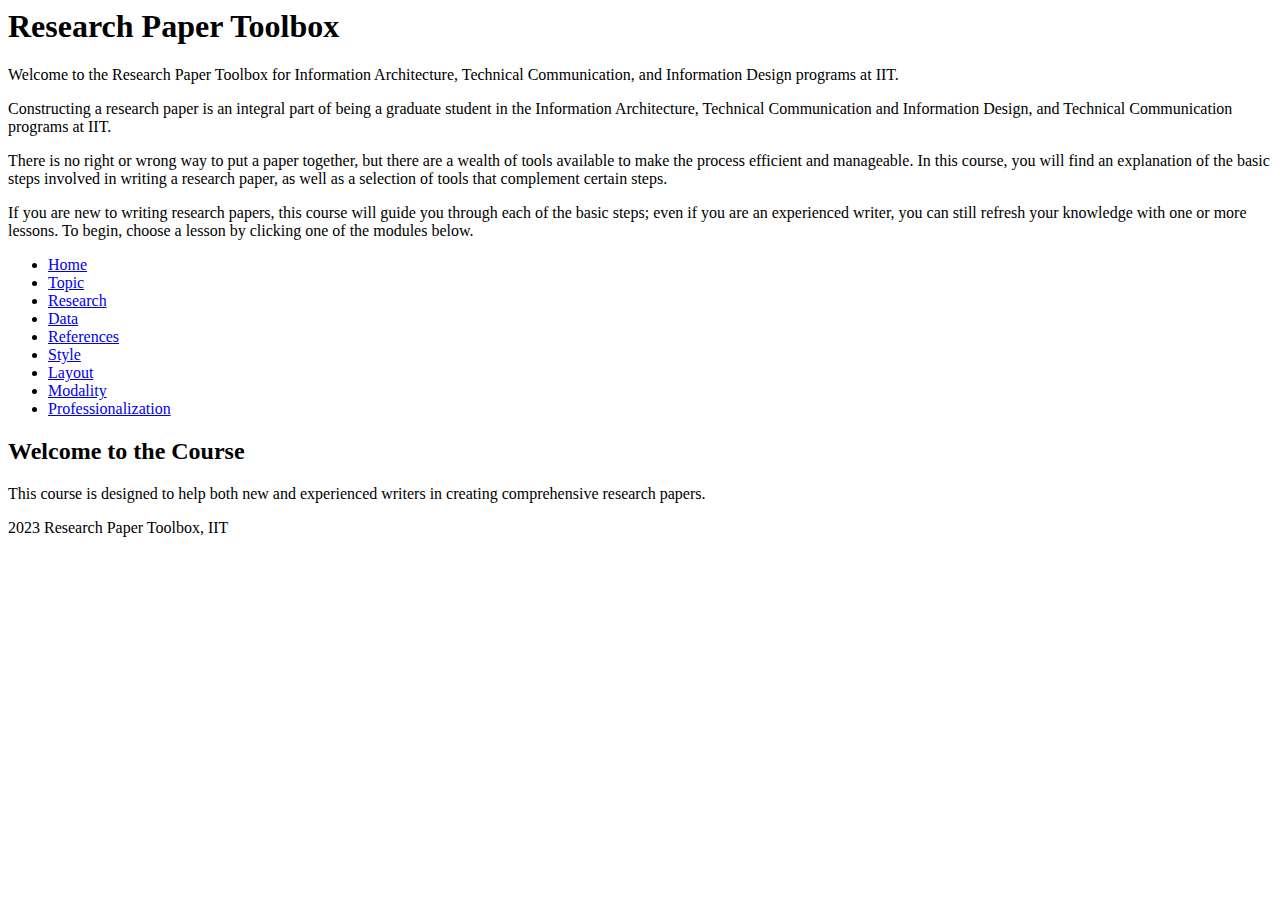
==== index.html @ 86adab28 "Create index.html" ====
<html lang="en">
<head>
  <meta charset="UTF-8">
  <title>Research Paper Toolbox</title>
  <link rel="stylesheet" href="style.css">
</head>
<body>
    <header>
        <h1>Research Paper Toolbox</h1>
        <p>Welcome to the Research Paper Toolbox for Information Architecture, Technical Communication, and Information Design programs at IIT.</p>


    </p>Constructing a research paper is an integral part of being a graduate student in the Information Architecture, Technical Communication and Information Design, and Technical Communication programs at IIT. 
    </p>

    <p>There is no right or wrong way to put a paper together, but there are a wealth of tools available to make the process efficient and manageable. In this course, you will find an explanation of the basic steps involved in writing a research paper, as well as a selection of tools that complement certain steps. 
    </p>

    <p>If you are new to writing research papers, this course will guide you through each of the basic steps; even if you are an experienced writer, you can still refresh your knowledge with one or more lessons. To begin, choose a lesson by clicking one of the modules below.
    </p>
    
    </header>
    <nav>
        <ul>
            <li><a href="index.html" class="active">Home</a></li>
            <li><a href="topic.html">Topic</a></li>
            <li><a href="research module.html">Research</a></li>
            <li><a href="data.html">Data</a></li>
            <li><a href="references.html">References</a></li>
            <li><a href="style.html">Style</a></li>
            <li><a href="#">Layout</a></li>
            <li><a href="#">Modality</a></li>
            <li><a href="#">Professionalization</a></li>
        </ul>
    </nav>
    <main>
        <section>
            <h2>Welcome to the Course</h2>
            <p>This course is designed to help both new and experienced writers in creating comprehensive research papers.</p>
        </section>
    </main>
    <footer>
        <p> 2023 Research Paper Toolbox, IIT</p>
    </footer>
</body>
</html>
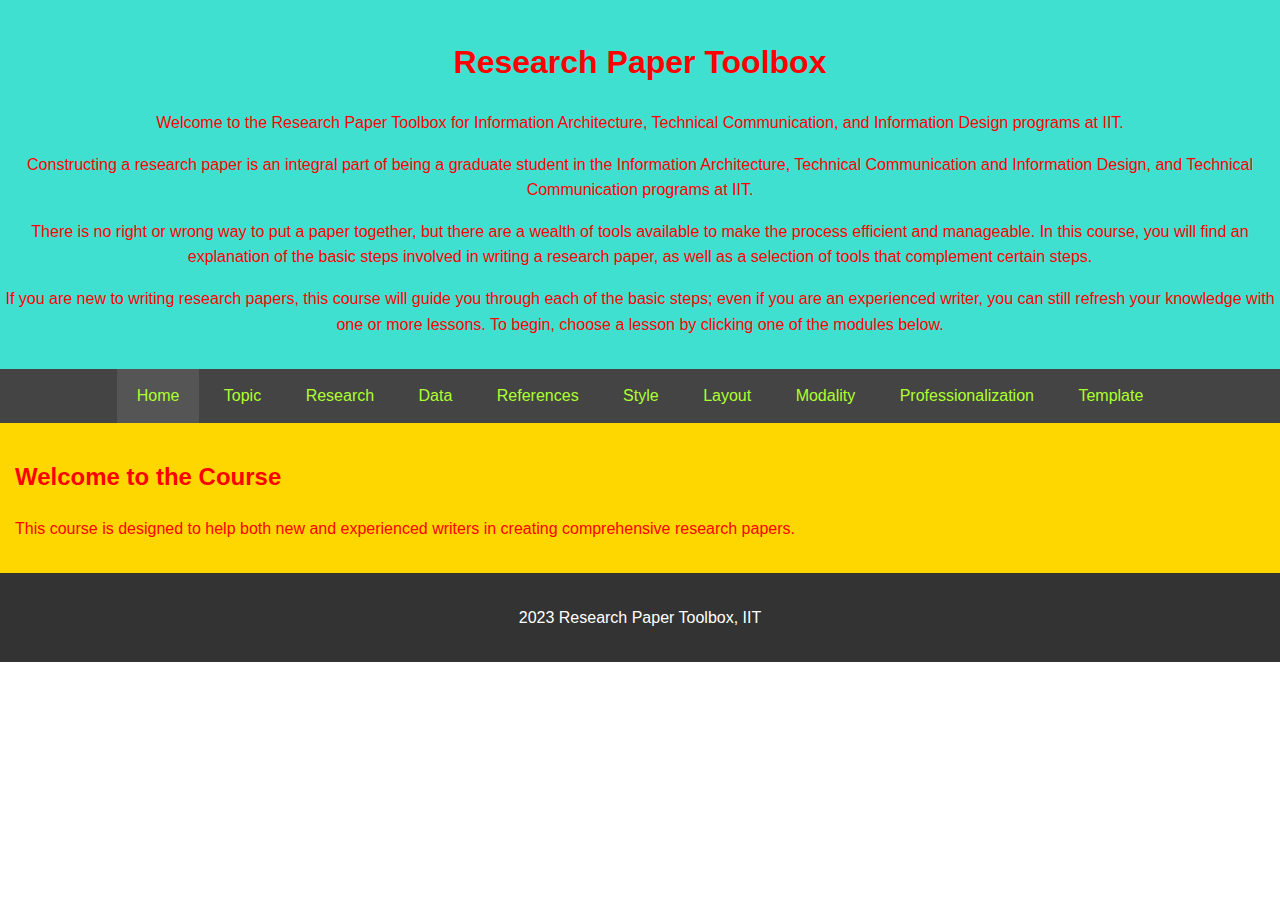
==== commit b6d6f18a: "Update index.html" ====
--- a/index.html
+++ b/index.html
@@ -31,6 +31,7 @@
             <li><a href="#">Layout</a></li>
             <li><a href="#">Modality</a></li>
             <li><a href="#">Professionalization</a></li>
+            <li><a href="template.html">Template</a></li>
         </ul>
     </nav>
     <main>
--- a/style.css
+++ b/style.css
@@ -0,0 +1,50 @@
+body {
+    font-family: Arial, sans-serif;
+    line-height: 1.6;
+    margin: 0;
+    padding: 0;
+}
+
+header {
+    background-color: turquoise;
+    color: red;
+    padding: 1em 0;
+    text-align: center;
+}
+
+nav ul {
+    padding: 0;
+    list-style: none;
+    background: #444;
+    text-align: center;
+    margin: 0;
+}
+
+nav li {
+    display: inline;
+}
+
+nav a {
+    text-decoration: none;
+    color: greenyellow;
+    padding: 14px 20px;
+    display: inline-block;
+}
+
+nav a.active, nav a:hover {
+    background: #555;
+    color: greenyellow;
+}
+
+main {
+    padding: 15px;
+    background-color: gold;
+    color: red;
+}
+
+footer {
+    text-align: center;
+    padding: 1em 0;
+    background-color: #333;
+    color: white;
+}
